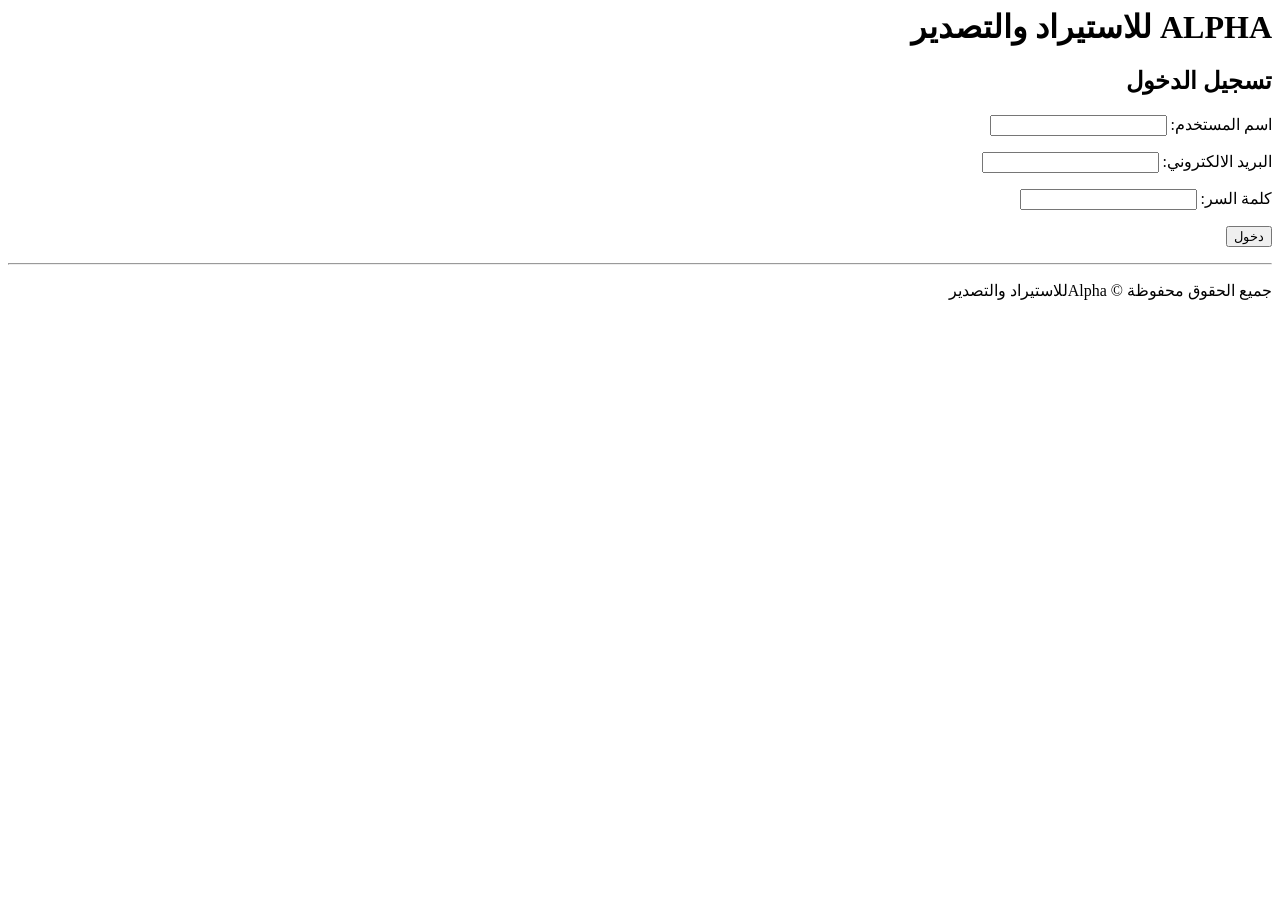
==== index.html @ 22624f87 "Add files via upload" ====
<html lang="ar" dir="rtl">
<head><meta charset="UTF-8"><title>Alpha Company </title></head>

<body>
<h1>ALPHA للاستيراد والتصدير</h1>
<h2>تسجيل الدخول</h2>
<form action="main.html">
<p>اسم المستخدم: <input type="text" required></p>
<p>البريد الالكتروني: <input type="email" required></p>
<p>كلمة السر:  <input type="password" required></p>
<p><input type="submit" value="دخول"></p>
</form>
<hr>
  <p>جميع الحقوق محفوظة © Alphaللاستيراد والتصدير </p>
</body>
</html>
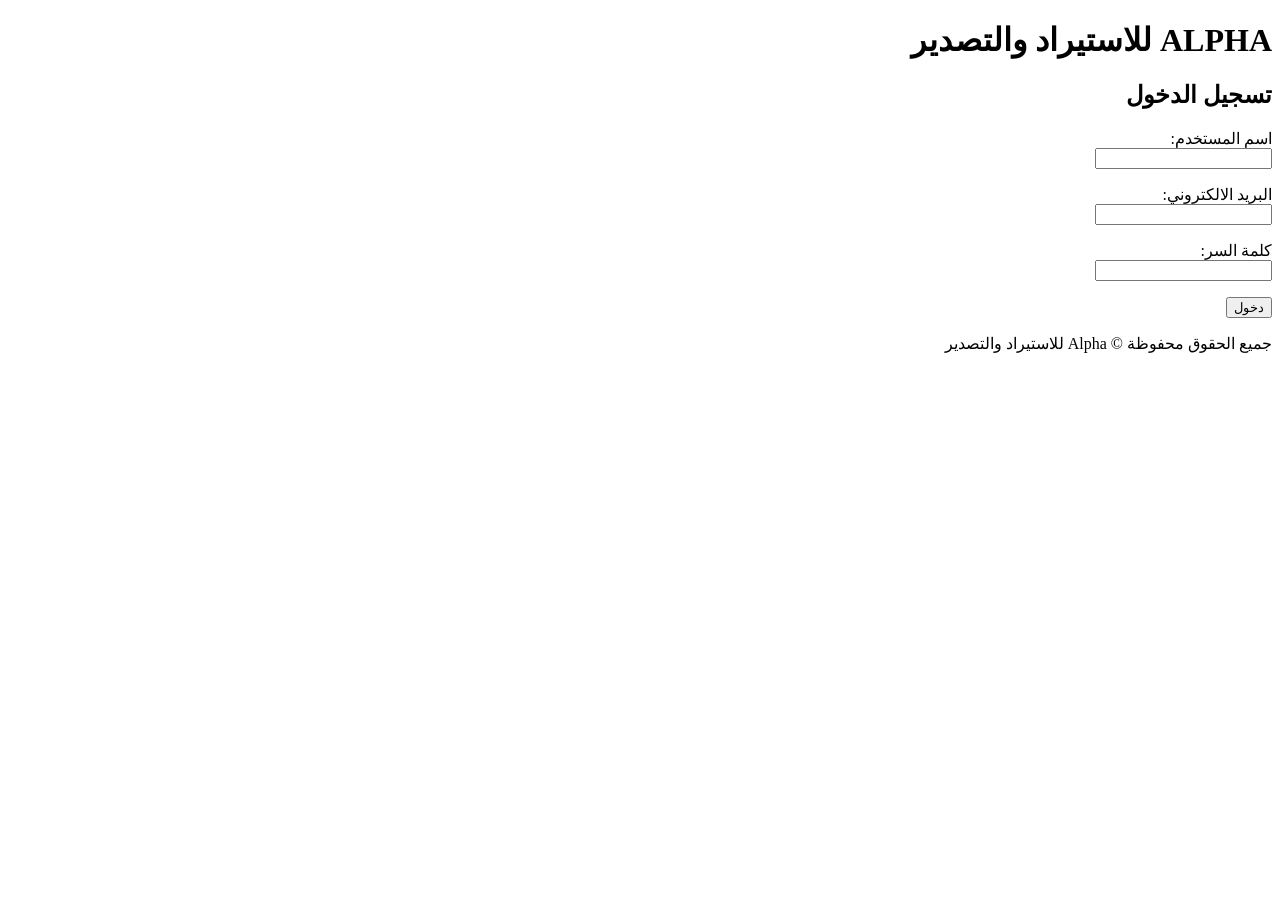
==== commit 8e7b3130: "Add files via upload" ====
--- a/index.html
+++ b/index.html
@@ -1,16 +1,27 @@
+<!DOCTYPE html>
 <html lang="ar" dir="rtl">
-<head><meta charset="UTF-8"><title>Alpha Company </title></head>
+<head>
+  <meta charset="UTF-8">
+  <meta name="viewport" content="width=device-width, initial-scale=1.0">
+  <title>Alpha Company - تسجيل الدخول</title>
+</head>
+<body>
+<header>
+  <h1>ALPHA للاستيراد والتصدير</h1>
+</header>
 
-<body>
-<h1>ALPHA للاستيراد والتصدير</h1>
-<h2>تسجيل الدخول</h2>
-<form action="main.html">
-<p>اسم المستخدم: <input type="text" required></p>
-<p>البريد الالكتروني: <input type="email" required></p>
-<p>كلمة السر:  <input type="password" required></p>
-<p><input type="submit" value="دخول"></p>
-</form>
-<hr>
-  <p>جميع الحقوق محفوظة © Alphaللاستيراد والتصدير </p>
+<main>
+  <h2>تسجيل الدخول</h2>
+  <form action="main.html">
+    <p>اسم المستخدم: <br><input type="text" name="username" required></p>
+    <p>البريد الالكتروني: <br><input type="email" name="email" required></p>
+    <p>كلمة السر: <br><input type="password" name="password" required></p>
+    <p><input type="submit" value="دخول"></p>
+  </>
+</main>
+
+<footer>
+  <p>جميع الحقوق محفوظة © Alpha للاستيراد والتصدير</p>
+</footer>
 </body>
 </html>
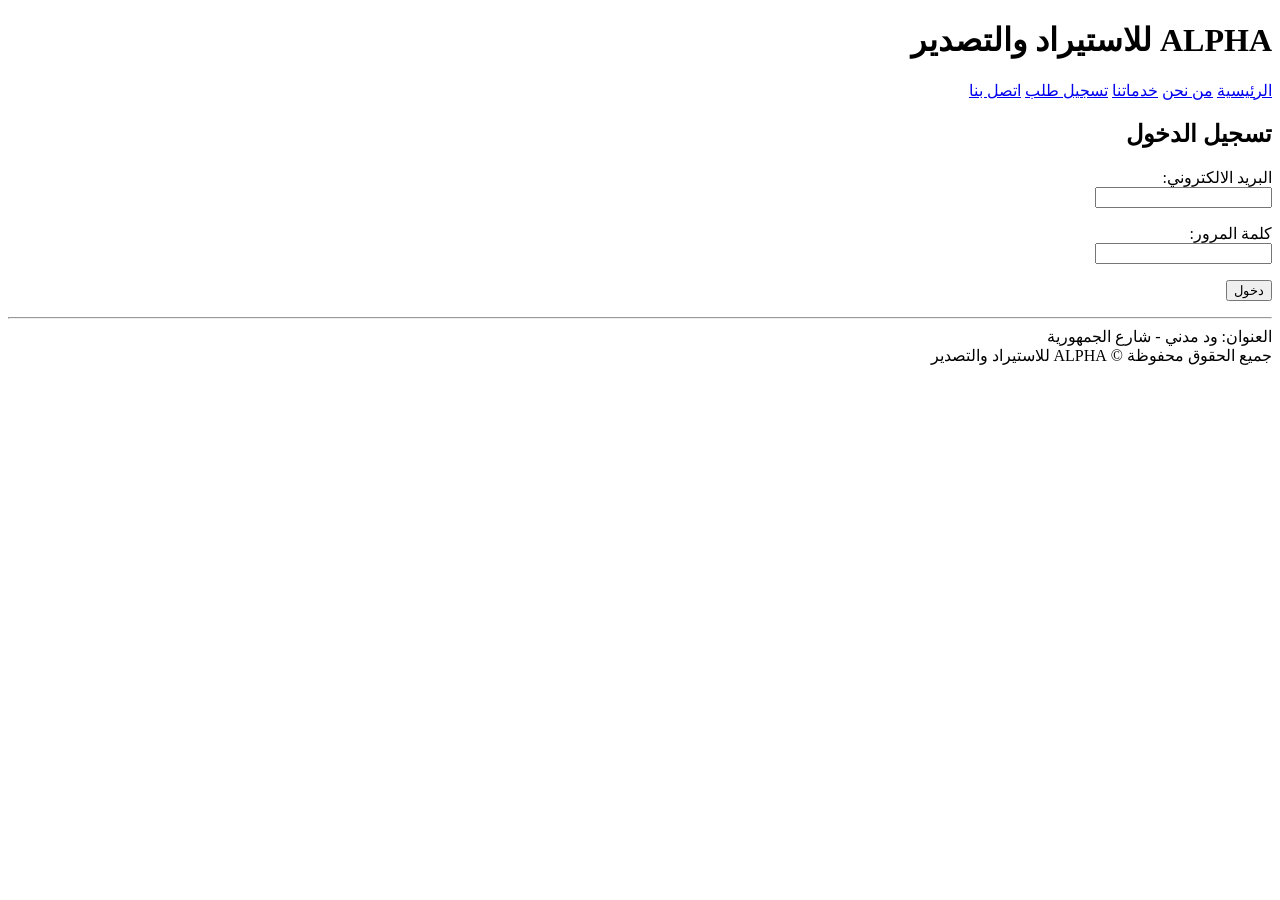
==== commit 87e54dad: "Add files via upload" ====
--- a/index.html
+++ b/index.html
@@ -1,27 +1,31 @@
 <!DOCTYPE html>
 <html lang="ar" dir="rtl">
 <head>
-  <meta charset="UTF-8">
-  <meta name="viewport" content="width=device-width, initial-scale=1.0">
-  <title>Alpha Company - تسجيل الدخول</title>
+<meta charset="UTF-8">
+<meta name="viewport" content="width=device-width, initial-scale=1.0">
+<title>ALPHA - دخول</title>
+<link rel="stylesheet" href="css/style.css">
 </head>
 <body>
 <header>
-  <h1>ALPHA للاستيراد والتصدير</h1>
+<h1>ALPHA للاستيراد والتصدير</h1>
+<nav>
+<a href="main.html">الرئيسية</a>
+<a href="about.html">من نحن</a>
+<a href="service.html">خدماتنا</a>
+<a href="order.html">تسجيل طلب</a>
+<a href="contact.html">اتصل بنا</a>
+</nav>
 </header>
-
 <main>
-  <h2>تسجيل الدخول</h2>
-  <form action="main.html">
-    <p>اسم المستخدم: <br><input type="text" name="username" required></p>
-    <p>البريد الالكتروني: <br><input type="email" name="email" required></p>
-    <p>كلمة السر: <br><input type="password" name="password" required></p>
-    <p><input type="submit" value="دخول"></p>
-  </>
+<h2>تسجيل الدخول</h2>
+<form action="main.html">
+<p>البريد الالكتروني:<br><input type="email" required></p>
+  <p>كلمة المرور:<br><input type="password" required></p>
+<p><input type="submit" value="دخول"></p>
+</form>
 </main>
-
-<footer>
-  <p>جميع الحقوق محفوظة © Alpha للاستيراد والتصدير</p>
-</footer>
+<hr>
+<footer>العنوان: ود مدني - شارع الجمهورية <br>جميع الحقوق محفوظة © ALPHA للاستيراد والتصدير</footer>
 </body>
 </html>
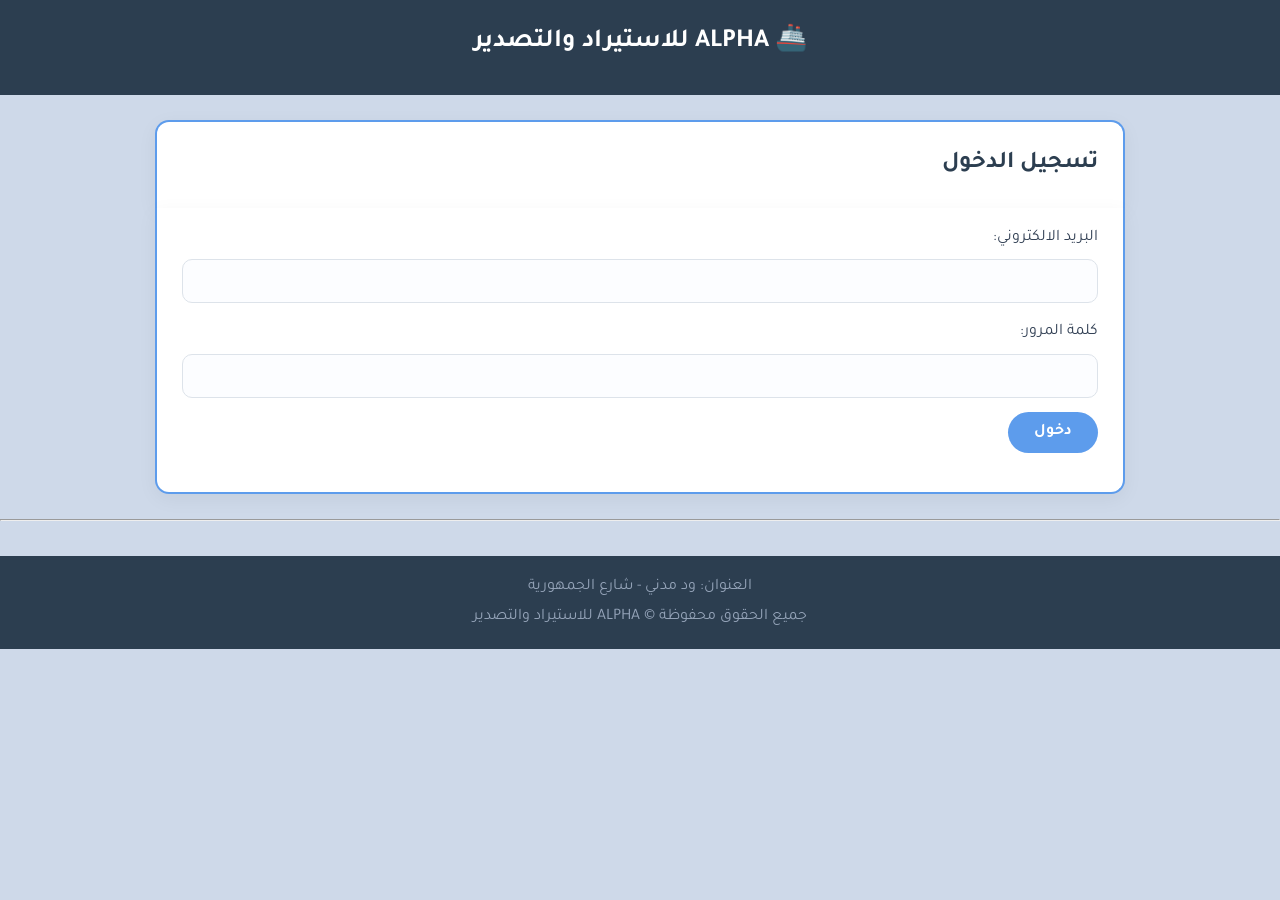
==== commit 66f0500c: "Update index.html" ====
--- a/index.html
+++ b/index.html
@@ -8,14 +8,7 @@
 </head>
 <body>
 <header>
-<h1>ALPHA للاستيراد والتصدير</h1>
-<nav>
-<a href="main.html">الرئيسية</a>
-<a href="about.html">من نحن</a>
-<a href="service.html">خدماتنا</a>
-<a href="order.html">تسجيل طلب</a>
-<a href="contact.html">اتصل بنا</a>
-</nav>
+<h1>ALPHA للاستيراد والتصدير</h>
 </header>
 <main>
 <h2>تسجيل الدخول</h2>
@@ -28,4 +21,4 @@
 <hr>
 <footer>العنوان: ود مدني - شارع الجمهورية <br>جميع الحقوق محفوظة © ALPHA للاستيراد والتصدير</footer>
 </body>
-</html>+</html>
--- a/css/style.css
+++ b/css/style.css
@@ -0,0 +1,229 @@
+@import url('https://fonts.googleapis.com/css2?family=Tajawal:wght@400;700&display=swap');
+
+*{
+  margin:0;
+  padding:0;
+  box-sizing:border-box;
+  font-family:'Tajawal', sans-serif;
+}
+
+body{
+  background:#ced9e9;
+  color:#334155;
+  line-height:1.9;
+}
+
+
+header{
+  background:#2c3e50;
+  color:white;
+  padding-bottom:10px;
+  text-align:center;
+}
+header h1{
+  padding:18px 10px;
+  font-size:26px;
+  color:#fff;
+}
+header h1::before{content:"🚢 ";}
+
+nav{
+  background:#2c3e50;
+  padding:5px 8px;
+  display:flex;
+  flex-direction:row !important;
+  flex-wrap:wrap;
+  justify-content:center;
+  gap:4px;
+}
+nav a{
+  color:white;
+  text-decoration:none;
+  padding:8px 16px;
+  border-radius:20px;
+  font-weight:700;
+  transition:0.3s;
+  white-space:nowrap;
+  flex-shrink:0;
+}
+nav a:hover{
+  background:#5d9cec;
+  color:white;
+}
+
+
+main{
+  width:100%;
+  max-width:1000px;
+  margin:25px auto;
+  padding:0 15px;
+}
+
+main h2{
+  background:white;
+  padding:20px 25px;
+  border-radius:14px 14px 0 0;
+  border:2px solid #5d9cec;
+  border-bottom:none;
+  color:#2c3e50;
+  box-shadow:0 5px 20px rgba(0,0,0,0.05);
+}
+
+main h3{
+  background:white;
+  padding:15px 25px 5px 25px;
+  border-left:2px solid #5d9cec;
+  border-right:2px solid #5d9cec;
+  color:#3a7bd5;
+}
+
+main > p, main section p, main section{
+  background:white;
+  padding:12px 25px;
+  border-left:2px solid #5d9cec;
+  border-right:2px solid #5d9cec;
+  box-shadow:0 5px 20px rgba(0,0,0,0.05);
+}
+
+main > p:last-of-type{
+  border-bottom:2px solid #5d9cec;
+  border-radius:0 0 14px 14px;
+  padding-bottom:25px;
+  margin-bottom:20px;
+}
+
+main section:last-of-type{
+  border-bottom:2px solid #5d9cec;
+  border-radius:0 0 14px 14px;
+  padding-bottom:20px;
+}
+
+main ul{
+  background:white;
+  padding:12px 45px 20px 45px;
+  border-left:2px solid #5d9cec;
+  border-right:2px solid #5d9cec;
+}
+
+main img{
+  width:100%;
+  height:auto;
+  display:block;
+  border-left:2px solid #5d9cec;
+  border-right:2px solid #5d9cec;
+  background:white;
+  padding:10px;
+}
+
+
+form{
+  background:white;
+  padding:15px 25px 25px 25px;
+  border:2px solid #5d9cec;
+  border-top:none;
+  border-radius:0 0 14px 14px;
+  box-shadow:0 5px 20px rgba(0,0,0,0.05);
+  margin-bottom:20px;
+}
+form p{
+  background:transparent !important;
+  border:none !important;
+  box-shadow:none !important;
+  padding:0 !important;
+  margin-bottom:14px !important;
+}
+
+input[type="text"], input[type="email"], input[type="password"], input[type="number"], select, textarea{
+  width:100%;
+  padding:12px;
+  margin-top:6px;
+  border:1px solid #dde3ea;
+  border-radius:10px;
+  background:#fcfdff;
+  font-size:15px;
+}
+input:focus, select:focus, textarea:focus{
+  outline:none;
+  border-color:#5d9cec;
+}
+input[type="submit"]{
+  display:inline-block;
+  background:#5d9cec;
+  color:white;
+  padding:11px 26px;
+  border-radius:25px;
+  border:none;
+  cursor:pointer;
+  font-weight:700;
+  font-size:16px;
+}
+input[type="submit"]:hover{background:#2c3e50;}
+
+main a[href="order.html"]{
+  display:inline-block;
+  background:#5d9cec;
+  color:white !important;
+  padding:11px 26px;
+  border-radius:25px;
+  text-decoration:none;
+  font-weight:700;
+  margin-top:10px;
+}
+
+
+footer{
+  background:#2c3e50;
+  color:#94a3b8;
+  text-align:center;
+  padding:16px;
+  margin-top:35px;
+  width:100%;
+}
+
+
+
+@media (max-width: 992px){
+  main{max-width:95%;}
+  header h1{font-size:24px;}
+}
+
+@media (max-width: 768px){
+  body{line-height:1.7;}
+  header h1{font-size:22px; padding:15px 10px;}
+  /* هنا التعديل المهم - ما بتنزل تحت بعض */
+  nav{
+    flex-direction:row !important;
+    flex-wrap:wrap;
+    justify-content:center;
+    gap:3px;
+    padding:5px 4px;
+  }
+  nav a{
+    padding:6px 10px;
+    font-size:13px;
+    border-radius:16px;
+    flex:1 1 auto;
+    text-align:center;
+  }
+  main{margin:15px auto; padding:0 8px;}
+  main h2{font-size:20px; padding:15px 18px;}
+  main h3{padding:12px 18px 5px 18px;}
+  main > p, main section, main section p{padding:10px 18px;}
+  form{padding:15px 18px 20px 18px;}
+  input[type="submit"]{width:100%;}
+  main a[href="order.html"]{width:100%; text-align:center;}
+}
+
+@media (max-width: 480px){
+  header h1{font-size:19px;}
+  main h2{font-size:18px;}
+  body{font-size:14px;}
+  main{padding:0 5px;}
+  
+  nav{ gap:2px; }
+  nav a{
+    padding:5px 7px;
+    font-size:11.5px;
+    flex:1 1 auto;
+  }
+}
